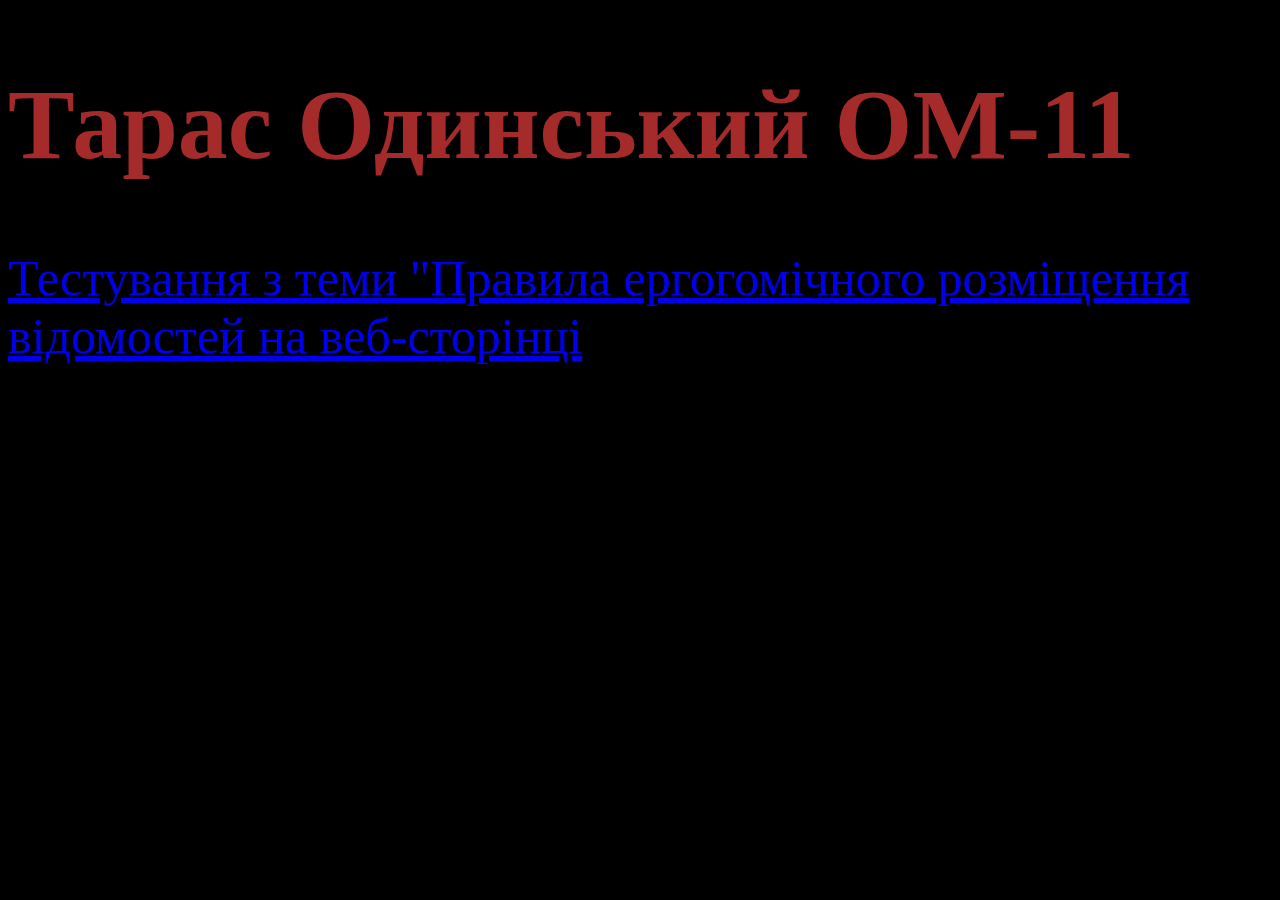
==== index.html @ b218ab76 "first commit" ====
<!DOCTYPE html>
<html lang="ru">
<head>
    <meta charset="UTF-8">
    <meta name="viewport" content="width=device-width, initial-scale=1.0">
    <title>САЙТ УДАЧІ</title>
    <link rel="stylesheet" href="css/css.css">
</head>
<body>
    <div class="dop">
        <h1>
            Тарас Одинський ОМ-11
        </h1>
        <a href="test_1.html">Тестування з теми "Правила ергогомічного розміщення відомостей на веб-сторінці</a>
    </div>
</body>
</html>
---- css/css.css ----
body{
    background-color: black;
}
.dop {
    font-size: 50px;
    color: brown;
}
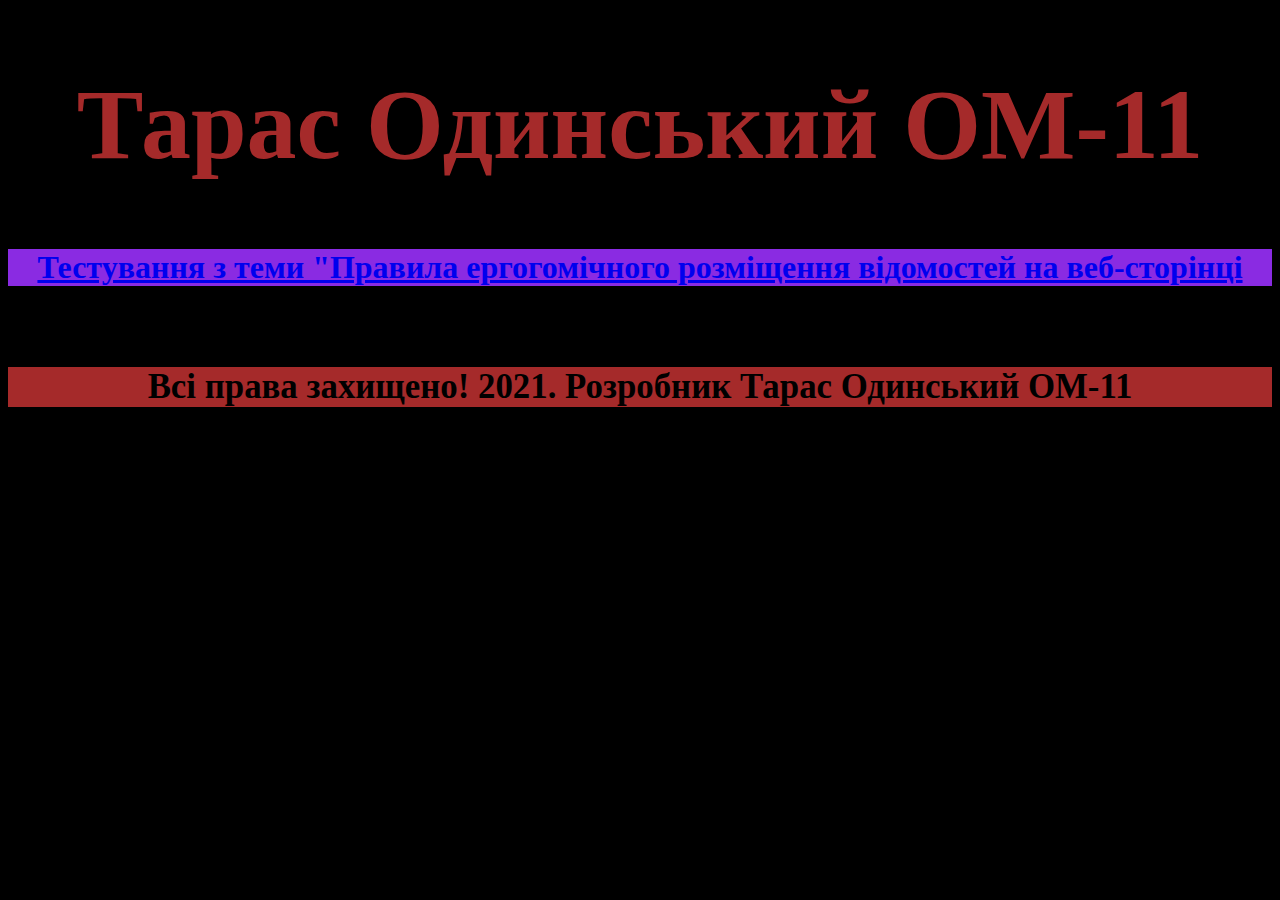
==== commit a6188489: "Add files via upload" ====
--- a/index.html
+++ b/index.html
@@ -1,17 +1,34 @@
-<!DOCTYPE html>
-<html lang="ru">
-<head>
-    <meta charset="UTF-8">
-    <meta name="viewport" content="width=device-width, initial-scale=1.0">
-    <title>САЙТ УДАЧІ</title>
-    <link rel="stylesheet" href="css/css.css">
-</head>
-<body>
-    <div class="dop">
-        <h1>
-            Тарас Одинський ОМ-11
-        </h1>
-        <a href="test_1.html">Тестування з теми "Правила ергогомічного розміщення відомостей на веб-сторінці</a>
-    </div>
-</body>
+<!DOCTYPE html>
+<html lang="ru">
+<head>
+    <meta charset="UTF-8">
+    <meta name="viewport" content="width=device-width, initial-scale=1.0">
+    <title>САЙТ УДАЧІ</title>
+    <link rel="stylesheet" href="css/css.css">
+</head>
+<body>
+    <div class="dop">
+        <center>
+            <h1>
+                Тарас Одинський ОМ-11 
+             </h1>
+        </center>
+              
+    </div>
+    <div class="fo">
+        <center>
+            <h1>
+                <a href="test_1.html">Тестування з теми "Правила ергогомічного розміщення відомостей на веб-сторінці</a>
+            </h1>
+            
+        </center>
+    </div>
+    <footer>
+        <div class="footer">
+            <center>
+                <h6>Всі права захищено! 2021. Розробник Тарас Одинський ОМ-11</h6>
+            </center>
+        </div>
+        </footer>
+</body>
 </html>--- a/css/css.css
+++ b/css/css.css
@@ -1,7 +1,15 @@
-body{
-    background-color: black;
-}
-.dop {
-    font-size: 50px;
-    color: brown;
+body{
+    background-color: black;
+}
+.dop {
+    font-size: 50px;
+    color: brown;
+}
+.fo{
+    background-color: blueviolet;
+}
+.footer{
+    background-attachment: fixed;
+    background-color: brown;
+    font-size: 52px;
 }